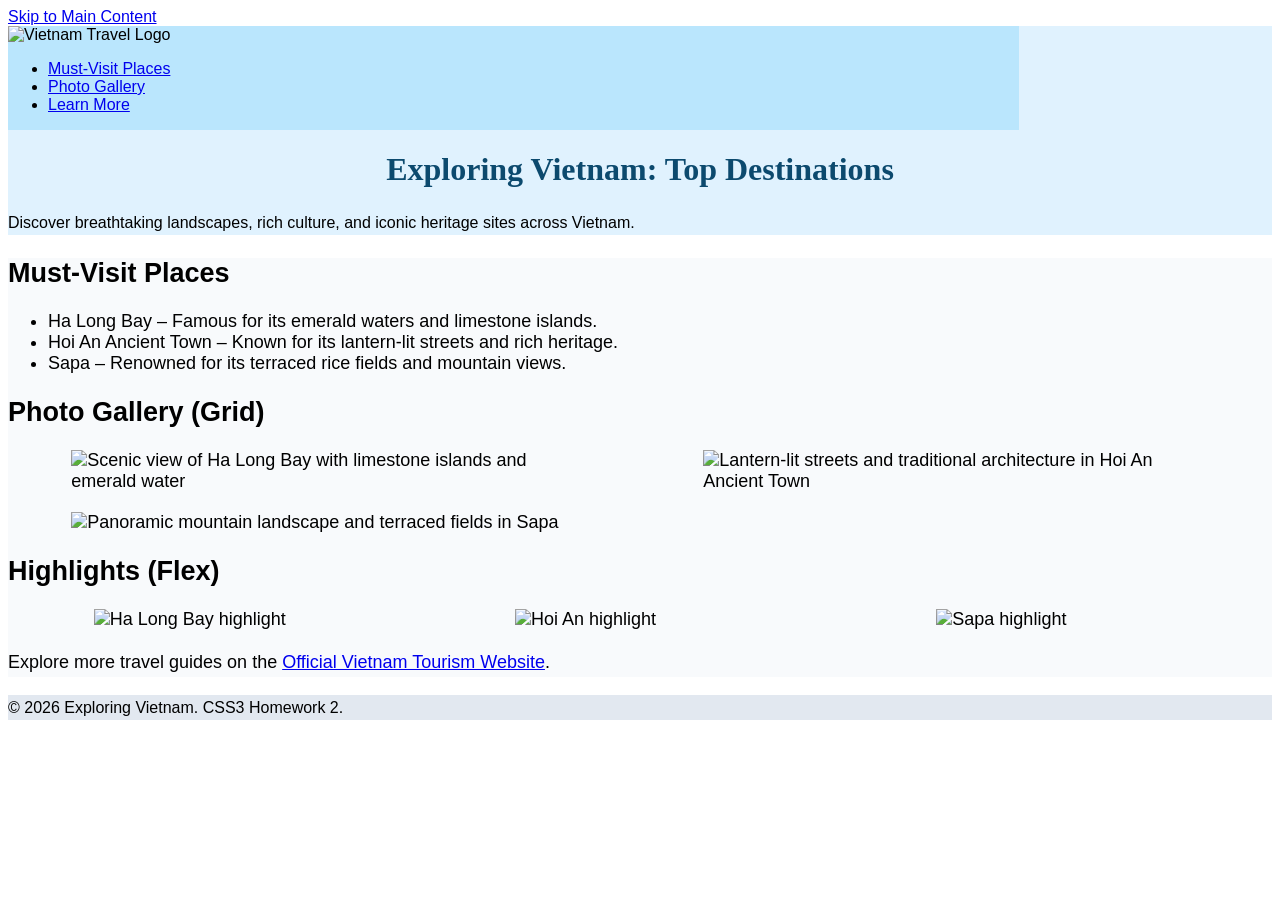
==== index.html @ 9706a2ef "Add files via upload" ====
<!DOCTYPE html>
<html lang="en">
<head>
    <meta charset="UTF-8">
    <meta name="viewport" content="width=device-width, initial-scale=1.0">
    <title>Exploring Vietnam: Top Destinations</title>
    <link rel="stylesheet" href="style.css">
</head>
<body>
    <a href="#main-content">Skip to Main Content</a>

    <header>
        <nav>
            <img src="https://static.vinwonders.com/production/2025/02/Ha-Long-Bay-map-banner.jpg" alt="Vietnam Travel Logo">
            <ul>
                <li><a href="#places">Must-Visit Places</a></li>
                <li><a href="#gallery">Photo Gallery</a></li>
                <li><a href="#more">Learn More</a></li>
            </ul>
        </nav>
        <h1>Exploring Vietnam: Top Destinations</h1>
        <p>Discover breathtaking landscapes, rich culture, and iconic heritage sites across Vietnam.</p>
    </header>

    <main id="main-content">
        <section id="places">
            <h2>Must-Visit Places</h2>
            <ul>
                <li>Ha Long Bay – Famous for its emerald waters and limestone islands.</li>
                <li>Hoi An Ancient Town – Known for its lantern-lit streets and rich heritage.</li>
                <li>Sapa – Renowned for its terraced rice fields and mountain views.</li>
            </ul>
        </section>

        <section id="gallery">
            <h2>Photo Gallery (Grid)</h2>
            <div class="grid">
                <img src="https://static.vinwonders.com/production/2025/02/Ha-Long-Bay-map-banner.jpg" alt="Scenic view of Ha Long Bay with limestone islands and emerald water">
                <img src="https://th.bing.com/th/id/R.15dec751f538615f99dd19b80dd38462?rik=3be6R5r4iE2euw&amp;pid=ImgRaw&amp;r=0" alt="Lantern-lit streets and traditional architecture in Hoi An Ancient Town">
                <img src="https://kenhhomestay.com/wp-content/uploads/2022/07/canh-dep-sapa-11.jpeg" alt="Panoramic mountain landscape and terraced fields in Sapa">
            </div>
        </section>

        <section id="more">
            <h2>Highlights (Flex)</h2>
            <div class="flex">
                <img src="https://static.vinwonders.com/production/2025/02/Ha-Long-Bay-map-banner.jpg" alt="Ha Long Bay highlight" width="250">
                <img src="https://th.bing.com/th/id/R.15dec751f538615f99dd19b80dd38462?rik=3be6R5r4iE2euw&amp;pid=ImgRaw&amp;r=0" alt="Hoi An highlight" width="250">
                <img src="https://kenhhomestay.com/wp-content/uploads/2022/07/canh-dep-sapa-11.jpeg" alt="Sapa highlight" width="250">
            </div>
            <p>
                Explore more travel guides on the
                <a href="https://vietnam.travel/" target="_blank" rel="noopener noreferrer">Official Vietnam Tourism Website</a>.
            </p>
        </section>
    </main>

    <footer>
        <p>&copy; 2026 Exploring Vietnam. CSS3 Homework 2.</p>
    </footer>
</body>
</html>
---- style.css ----
body {
    font-family: Arial, Helvetica, sans-serif;
    font-size: 16px;
}

header {
    background-color: #e0f2fe;
}

nav {
    background-color: #bae6fd;
    display: inline-block;
    width: 80%;
}

nav img {
    width: 10%;
}

main {
    background-color: #f8fafc;
    font-size: 18px;
}

footer {
    background-color: #e2e8f0;
}

/* Đã comment out phần style cũ của li theo yêu cầu
li {
    display: inline-block;
    width: 30%;
}
*/

h1 {
    text-align: center;
    font-family: Georgia, "Times New Roman", serif;
    color: #0c4a6e;
}

p {
    line-height: 1.6;
}

.grid {
    display: grid;
    grid-template-columns: 40% 40%;
    justify-content: space-around;
    align-items: center;
    row-gap: 20px;
}

.grid img {
    width: 100%;
}

.flex {
    display: flex;
    flex-wrap: wrap;
    justify-content: space-around;
}
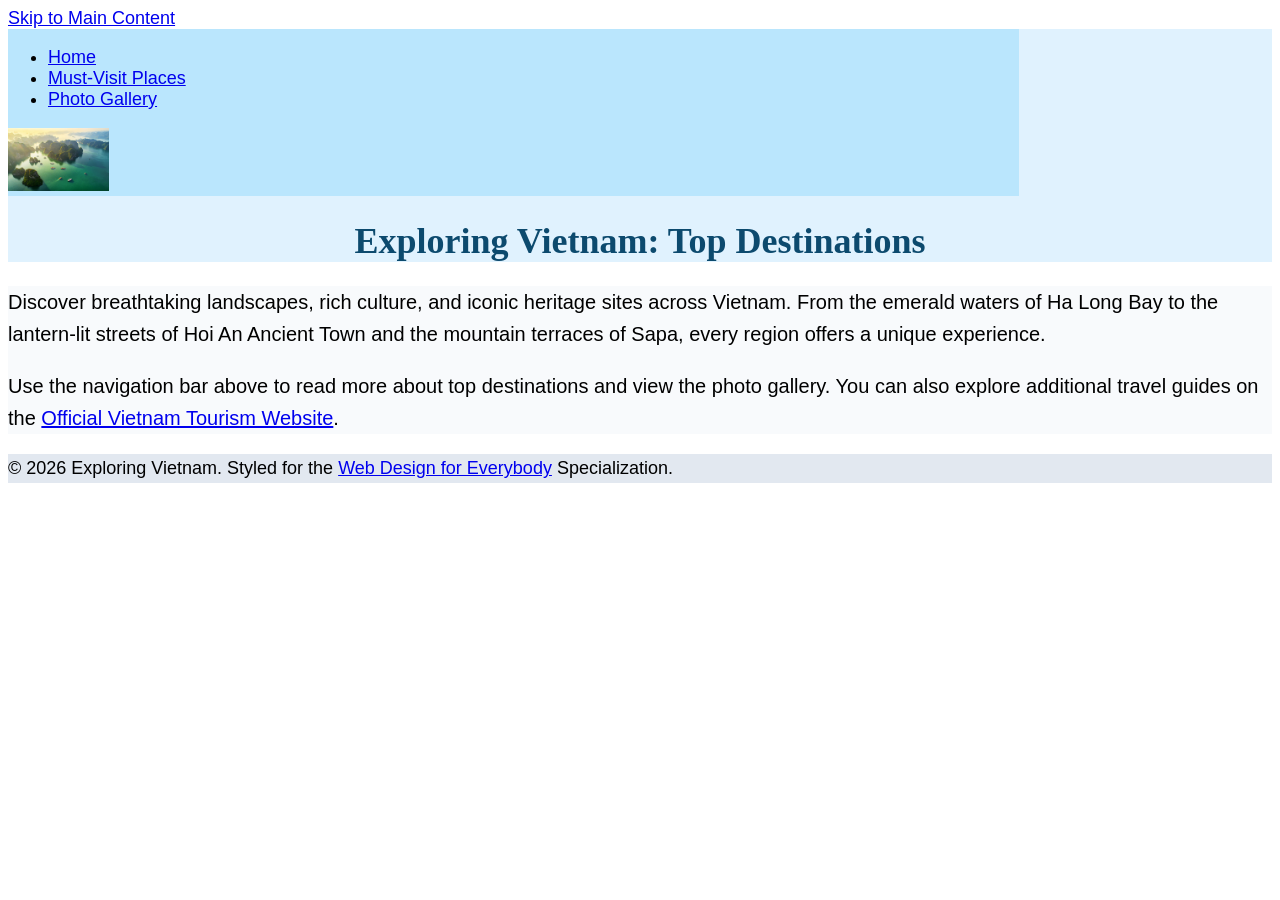
==== commit 02562c7b: "Add files via upload" ====
--- a/index.html
+++ b/index.html
@@ -1,62 +1,41 @@
-<!DOCTYPE html>
-<html lang="en">
-<head>
-    <meta charset="UTF-8">
-    <meta name="viewport" content="width=device-width, initial-scale=1.0">
-    <title>Exploring Vietnam: Top Destinations</title>
-    <link rel="stylesheet" href="style.css">
-</head>
-<body>
-    <a href="#main-content">Skip to Main Content</a>
-
-    <header>
-        <nav>
-            <img src="https://static.vinwonders.com/production/2025/02/Ha-Long-Bay-map-banner.jpg" alt="Vietnam Travel Logo">
-            <ul>
-                <li><a href="#places">Must-Visit Places</a></li>
-                <li><a href="#gallery">Photo Gallery</a></li>
-                <li><a href="#more">Learn More</a></li>
-            </ul>
-        </nav>
-        <h1>Exploring Vietnam: Top Destinations</h1>
-        <p>Discover breathtaking landscapes, rich culture, and iconic heritage sites across Vietnam.</p>
-    </header>
-
-    <main id="main-content">
-        <section id="places">
-            <h2>Must-Visit Places</h2>
-            <ul>
-                <li>Ha Long Bay – Famous for its emerald waters and limestone islands.</li>
-                <li>Hoi An Ancient Town – Known for its lantern-lit streets and rich heritage.</li>
-                <li>Sapa – Renowned for its terraced rice fields and mountain views.</li>
-            </ul>
-        </section>
-
-        <section id="gallery">
-            <h2>Photo Gallery (Grid)</h2>
-            <div class="grid">
-                <img src="https://static.vinwonders.com/production/2025/02/Ha-Long-Bay-map-banner.jpg" alt="Scenic view of Ha Long Bay with limestone islands and emerald water">
-                <img src="https://th.bing.com/th/id/R.15dec751f538615f99dd19b80dd38462?rik=3be6R5r4iE2euw&amp;pid=ImgRaw&amp;r=0" alt="Lantern-lit streets and traditional architecture in Hoi An Ancient Town">
-                <img src="https://kenhhomestay.com/wp-content/uploads/2022/07/canh-dep-sapa-11.jpeg" alt="Panoramic mountain landscape and terraced fields in Sapa">
-            </div>
-        </section>
-
-        <section id="more">
-            <h2>Highlights (Flex)</h2>
-            <div class="flex">
-                <img src="https://static.vinwonders.com/production/2025/02/Ha-Long-Bay-map-banner.jpg" alt="Ha Long Bay highlight" width="250">
-                <img src="https://th.bing.com/th/id/R.15dec751f538615f99dd19b80dd38462?rik=3be6R5r4iE2euw&amp;pid=ImgRaw&amp;r=0" alt="Hoi An highlight" width="250">
-                <img src="https://kenhhomestay.com/wp-content/uploads/2022/07/canh-dep-sapa-11.jpeg" alt="Sapa highlight" width="250">
-            </div>
-            <p>
-                Explore more travel guides on the
-                <a href="https://vietnam.travel/" target="_blank" rel="noopener noreferrer">Official Vietnam Tourism Website</a>.
-            </p>
-        </section>
-    </main>
-
-    <footer>
-        <p>&copy; 2026 Exploring Vietnam. CSS3 Homework 2.</p>
-    </footer>
-</body>
-</html>+<!DOCTYPE html>
+<html lang="en">
+
+<head>
+  <meta charset="UTF-8">
+  <meta name="viewport" content="width=device-width, initial-scale=1.0">
+  <title>Exploring Vietnam: Top Destinations</title>
+  <link rel="stylesheet" href="css/style.css">
+</head>
+
+<body>
+  <a href="#main-content">Skip to Main Content</a>
+
+  <header>
+    <nav>
+      <ul>
+        <li><a href="index.html">Home</a></li>
+        <li><a href="places.html">Must-Visit Places</a></li>
+        <li><a href="gallery.html">Photo Gallery</a></li>
+      </ul>
+      <img src="images/ha-long-bay.jpg" alt="Limestone islands and emerald waters of Ha Long Bay in Vietnam">
+    </nav>
+    <h1>Exploring Vietnam: Top Destinations</h1>
+  </header>
+
+  <main id="main-content">
+    <p>Discover breathtaking landscapes, rich culture, and iconic heritage sites across Vietnam. From the emerald waters
+      of Ha Long Bay to the lantern-lit streets of Hoi An Ancient Town and the mountain terraces of Sapa, every region
+      offers a unique experience.</p>
+
+    <p>Use the navigation bar above to read more about top destinations and view the photo gallery. You can also explore
+      additional travel guides on the <a href="https://vietnam.travel/">Official Vietnam Tourism Website</a>.</p>
+  </main>
+
+  <footer>
+    <p>&copy; 2026 Exploring Vietnam. Styled for the <a
+        href="https://www.coursera.org/specializations/web-design">Web Design for Everybody</a> Specialization.</p>
+  </footer>
+</body>
+
+</html>
--- a/css/style.css
+++ b/css/style.css
@@ -0,0 +1,62 @@
+body {
+    font-family: Arial, Helvetica, sans-serif;
+    font-size: 18px;
+}
+
+header {
+    background-color: #e0f2fe;
+}
+
+nav {
+    background-color: #bae6fd;
+    display: inline-block;
+    width: 80%;
+}
+
+nav img {
+    width: 10%;
+}
+
+main {
+    background-color: #f8fafc;
+    font-size: 20px;
+}
+
+footer {
+    background-color: #e2e8f0;
+}
+
+/* Commented out HW1 styling for li as required by HW2
+li {
+    display: inline-block;
+    width: 30%;
+}
+*/
+
+h1 {
+    text-align: center;
+    font-family: Georgia, "Times New Roman", serif;
+    color: #0c4a6e;
+}
+
+p {
+    line-height: 1.6;
+}
+
+.grid {
+    display: grid;
+    grid-template-columns: 40% 40%;
+    justify-content: space-around;
+    align-items: center;
+    row-gap: 20px;
+}
+
+.grid img {
+    width: 100%;
+}
+
+.flex {
+    display: flex;
+    flex-wrap: wrap;
+    justify-content: space-around;
+}
